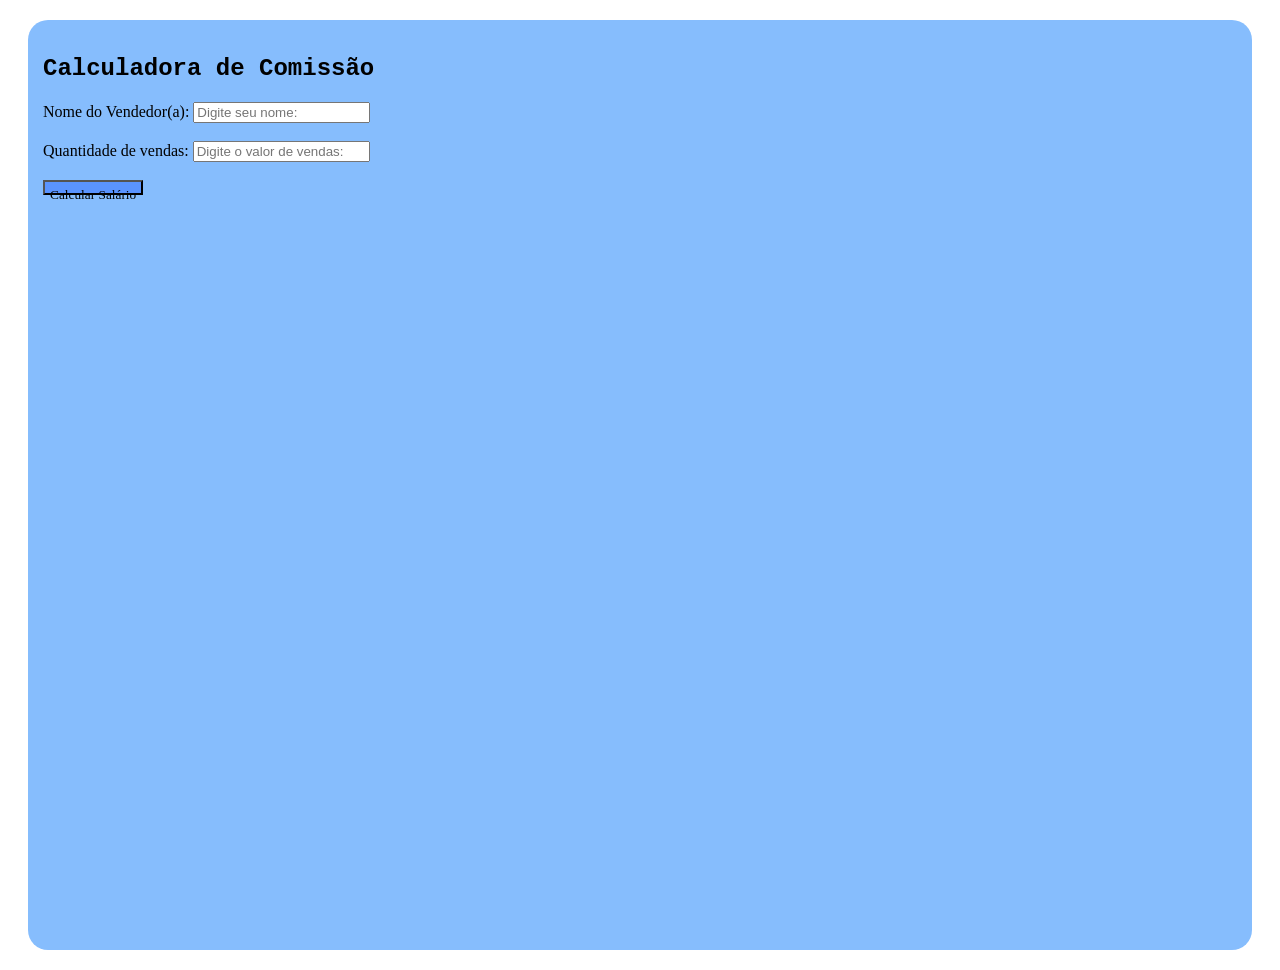
==== aula2/index.html @ 9b398dc0 "Adiciona aula2" ====
<!DOCTYPE html>
<html lang="en">
<head>
    <meta charset="UTF-8">
    <meta name="viewport" content="width=device-width, initial-scale=1.0">
    <title>Calculadora de Comissão</title>
    <link rel="stylesheet" href="style.css">
</head>
<body>
    <main>
        <form action="">
            <section class="corpo">
                <h1>Calculadora de Comissão</h1>
        
                <div>
                    <label for="input">Nome do Vendedor(a): </label>
                    <input type="text" placeholder="Digite seu nome:">
                    <br> <br>
                    <label for="input">Quantidade de vendas: </label>
                    <input type="text" placeholder="Digite o valor de vendas:">
                    <br><br>
                    <button type="button">Calcular Salário</button>
                </div>

            </section>
        </form>
    </main>
</body>
</html>
---- aula2/style.css ----
section{
    background-color: rgb(134, 189, 253);
    margin: 20px;
    border-radius: 20px;
    min-height: 100vh;
    padding: 15px;
}

h1{
    justify-items: center;
    font-family: 'Courier New', Courier, monospace;
}

button{
    background-color: rgb(90, 148, 255);
    font-family: 'Times New Roman', Times, serif;
    padding: 5px;
    height: 15px;
}
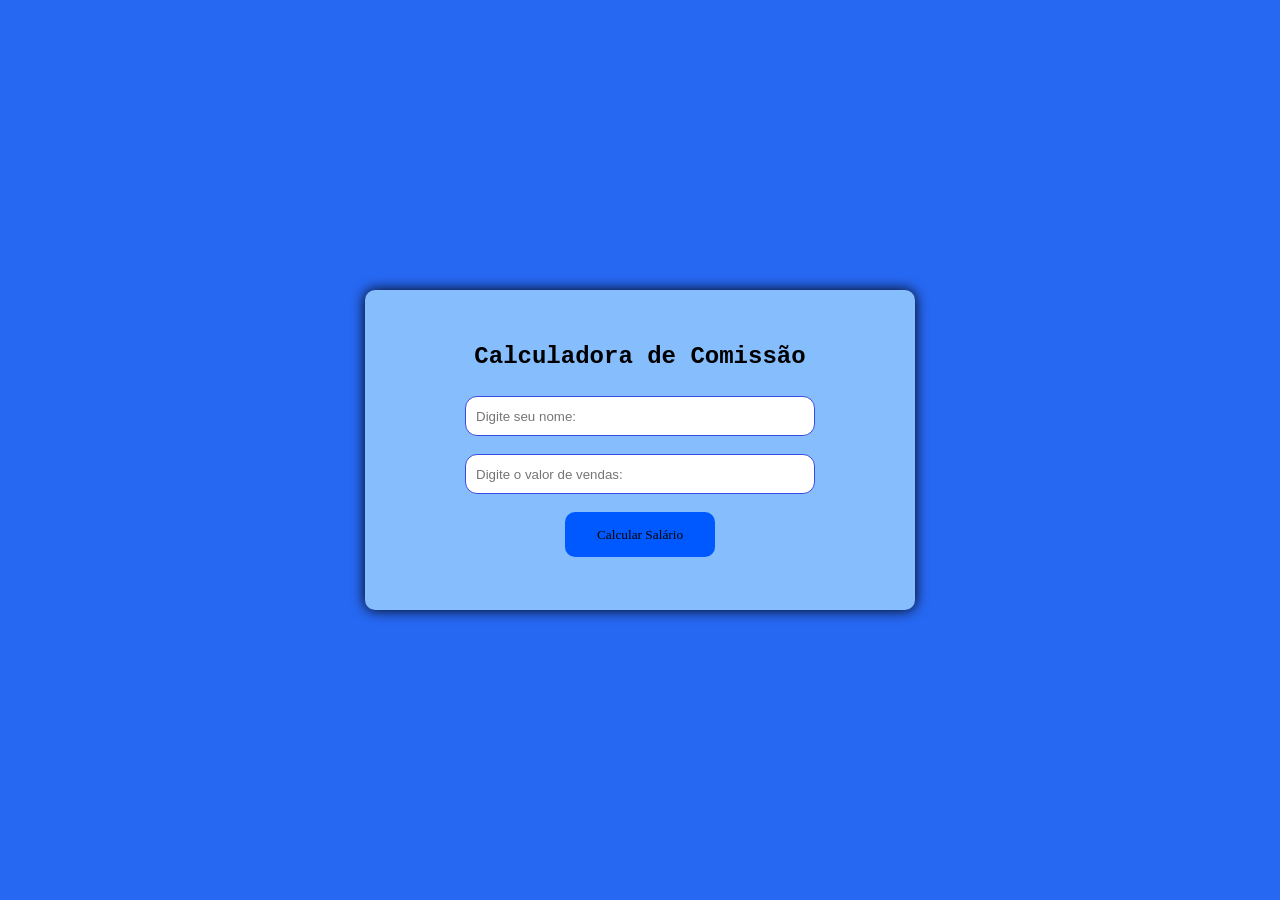
==== commit a954a582: "first commit" ====
--- a/aula2/index.html
+++ b/aula2/index.html
@@ -13,13 +13,13 @@
                 <h1>Calculadora de Comissão</h1>
         
                 <div>
-                    <label for="input">Nome do Vendedor(a): </label>
                     <input type="text" placeholder="Digite seu nome:">
                     <br> <br>
-                    <label for="input">Quantidade de vendas: </label>
                     <input type="text" placeholder="Digite o valor de vendas:">
                     <br><br>
-                    <button type="button">Calcular Salário</button>
+                    <div class="botao">
+                        <button type="button">Calcular Salário</button>
+                    </div>
                 </div>
 
             </section>
--- a/aula2/style.css
+++ b/aula2/style.css
@@ -1,19 +1,79 @@
-section{
-    background-color: rgb(134, 189, 253);
-    margin: 20px;
-    border-radius: 20px;
-    min-height: 100vh;
-    padding: 15px;
+*{
+    padding: 0;
+    margin: 0;
+    outline: none;
+}
+body{
+    display: flex;
+    justify-content: center;
+    align-items: center;
+    height: 100vh;
+    background-color: #2768f3;
 }
 
-h1{
-    justify-items: center;
+main {
+    display: flex;
+    justify-content: center;
+    align-items: center;
+    height: 320px;
+    width: 550px;
+    border-radius: 10px;
+    background-color: rgb(134, 189, 253);
+    padding: 15px;
+    box-shadow: 0 0 14px #000;
+    box-sizing: border-box;
+}
+
+section {
+    display: flex;
+    flex-direction: column;
+    gap: 16px;
+    width: 450px;
+    align-items: center;
+}
+
+h1 {
+    text-align: center;
+    width: 100%;
+    margin-bottom: 10px;
     font-family: 'Courier New', Courier, monospace;
 }
 
+input {
+    box-sizing: border-box;
+    width: 350px;
+    padding: 10px;
+    border: solid rgb(57, 74, 226) 1px;
+    border-radius: 12px;
+    height: 40px;
+    transition: 0.3s;
+}
+
+input:hover{
+    box-shadow: 0 0 #000 8px;
+    border: solid #000000 1.5px;
+    background-color: rgb(245, 235, 235);
+}
+
+.botao{ 
+    display: flex;
+    justify-content: center;
+}
+
 button{
-    background-color: rgb(90, 148, 255);
+    background-color: rgb(0, 89, 255);
     font-family: 'Times New Roman', Times, serif;
     padding: 5px;
-    height: 15px;
+    height: 45px;
+    width: 150px;
+    margin: auto 0;
+    border-radius: 10px;
+    transition: 0.3s;
+    border: none;
+    cursor: pointer;
+}
+
+button:hover{
+    color: #adc3f5;
+    box-shadow: 0 0 6px black;
 }
